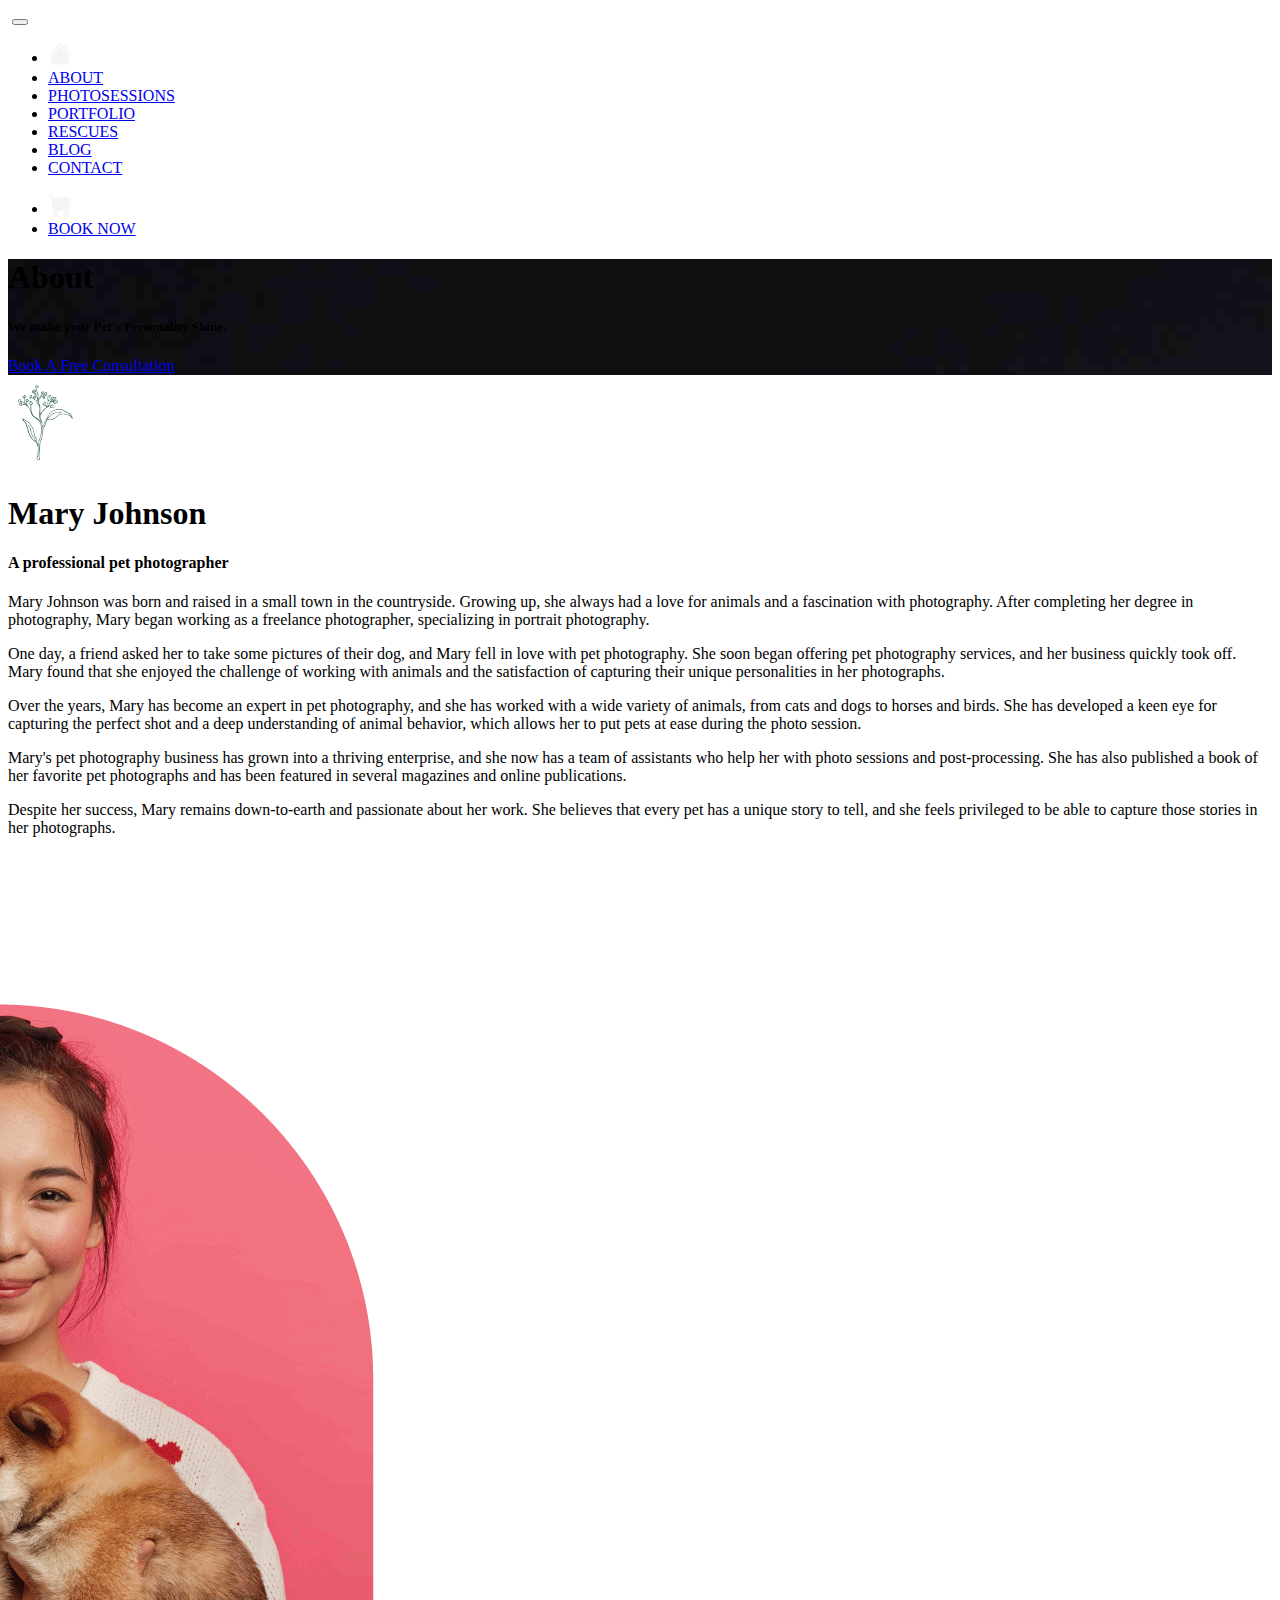
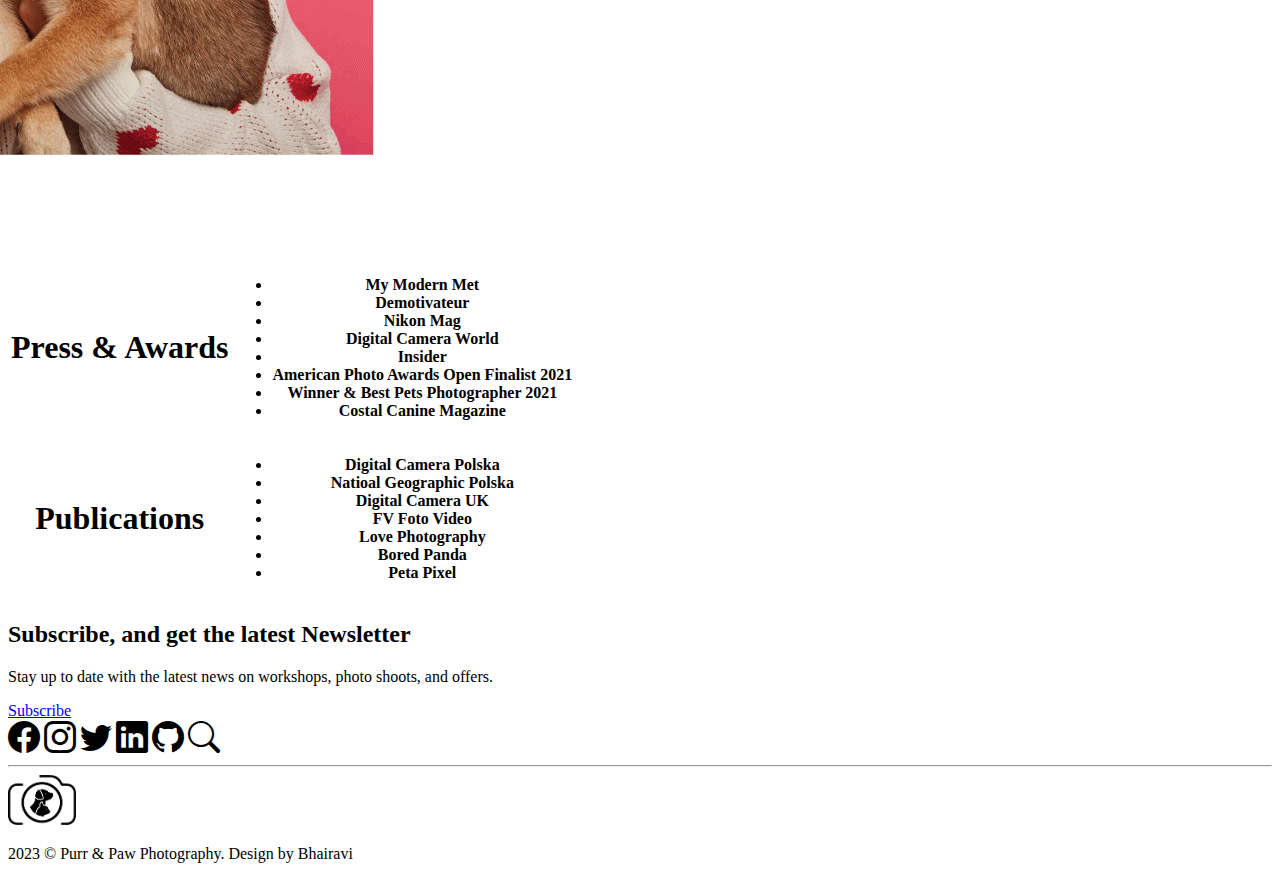
==== about.html @ 0719c006 "Added Project Files to Repository" ====
<!DOCTYPE html>
<html lang="en">
<head>
    <meta charset="UTF-8">
    <meta http-equiv="X-UA-Compatible" content="IE=edge">
    <meta name="viewport" content="width=device-width, initial-scale=1.0">
    <title>About</title>

    
	<!--Bootstrap CSS-->
    <link href="https://cdn.jsdelivr.net/npm/bootstrap@5.3.0-alpha2/dist/css/bootstrap.min.css" rel="stylesheet" integrity="sha384-aFq/bzH65dt+w6FI2ooMVUpc+21e0SRygnTpmBvdBgSdnuTN7QbdgL+OapgHtvPp" crossorigin="anonymous">
	
	
	<!--Bhairavi's CSS-->
	<link rel="stylesheet" href="./assets/css/styles.css"> 

	
	<!--Link to Bootstrap Icons-->
    <link rel="stylesheet" href="https://cdn.jsdelivr.net/npm/bootstrap-icons@1.10.3/font/bootstrap-icons.css">


	
	
</head>
<body>
	
<!--Navigation Bar-->
<nav class="navbar navbar-expand-lg fixed-top navbar-dark">
	  <div class="container px-4 justify-content-between">
		<a class="navbar-brand" href="index.html"><img src="./assets/images/icons-logo/logo-icon-name-light.png" alt="" height="50"/></a>
		<button class="navbar-toggler" type="button" data-bs-toggle="collapse" data-bs-target="#navbarNav" aria-controls="navbarNav" aria-expanded="false" aria-label="Toggle navigation">
		  <span class="navbar-toggler-icon"></span>
		</button>
		<div class="collapse navbar-collapse" id="navbarNav">
			<ul class="navbar-nav ms-auto mb-2 mb-lg-0">
			  <li class="nav-item">
				<a href="index.html" i class="bi-house-fill p-4" role="button" style="font-size: 1.5rem; color:whitesmoke;"></a>
			  </li>
			  <li class="nav-item" style="text-transform: uppercase;">
				<a class="nav-link active" aria-current="page" href="about.html">About</a>
			  </li>
			  <li class="nav-item" style="text-transform: uppercase;">
				<a class="nav-link" href="photosessions.html">Photosessions</a>
			  </li>
			  <li class="nav-item" style="text-transform: uppercase;">
				<a class="nav-link" href="portfolio.html">Portfolio</a>
			  </li>
			  <li class="nav-item" style="text-transform: uppercase;">
				<a class="nav-link" href="rescues.html">Rescues</a>
			  </li>
			  <li class="nav-item" style="text-transform: uppercase;">
				<a class="nav-link" href="blog.html">Blog</a>
			  </li>
			  <li class="nav-item" style="text-transform: uppercase;">
				<a class="nav-link" href="contact.html">Contact</a>
			  </li>
			</ul>
		  <div>
		  <ul class="navbar-nav">
			<li class="nav-item">
			  <a href="#" i class="bi-cart-fill p-4" role="button" style="font-size: 1.5rem; color:whitesmoke;"></a>
			</li>
			<li class="nav-item">
			  <a class="btn btn-success" href="contact.html" role="button" alt="" style="text-transform: uppercase;">Book Now</a>
			</li>
		  </ul>
		</div>
	</div>
	</div>
</nav> 

<!--Header Image-->
<div class="container-fluid text-center h-item"
	style="background-image: url('./assets/images/AdobeStock_420712975_cropped16_9.jpg');" >
	 <div class="d-flex justify-content-center align-items-end py-5 h-100">
		<div class="text-white">
			<h1 class="header-image-title mb-3">About</h1>
			<h5 class="header-image-subtitle mb-3">We make your Pet's Personality Shine.</h5>
			<a class="btn btn-outline-light mb-5" href="contact.html" role="button">Book A Free Consultation</a>
		</div>
      </div>
</div> 

<!--About blurb-->
<section class="container-fluid bg-info d-flex justify-content-center position-relative">
	<div class="container h-auto m-5 text-center">
		<img src="./assets/images/Wildflower.png" alt="Flower Image" style="height:75px; margin:10px">
		<h1 class="title-text">Mary Johnson </h1>
		<h4 class="subtitle-text mt-3 mb-5"> A professional pet photographer</h4>
		<p>Mary Johnson was born and raised in a small town in the countryside. Growing up, she always had a love for animals and a fascination with photography. After completing her degree in photography, Mary began working as a freelance photographer, specializing in portrait photography. </p>
		<p>One day, a friend asked her to take some pictures of their dog, and Mary fell in love with pet photography. She soon began offering pet photography services, and her business quickly took off. Mary found that she enjoyed the challenge of working with animals and the satisfaction of capturing their unique personalities in her photographs. </p>
		<p>Over the years, Mary has become an expert in pet photography, and she has worked with a wide variety of animals, from cats and dogs to horses and birds. She has developed a keen eye for capturing the perfect shot and a deep understanding of animal behavior, which allows her to put pets at ease during the photo session. </p>
		<p>Mary's pet photography business has grown into a thriving enterprise, and she now has a team of assistants who help her with photo sessions and post-processing. She has also published a book of her favorite pet photographs and has been featured in several magazines and online publications.</p>
		<p>Despite her success, Mary remains down-to-earth and passionate about her work. She believes that every pet has a unique story to tell, and she feels privileged to be able to capture those stories in her photographs.</p>
	<div class="container spacer-item"></div>
<!--Photographer Image-->
		<div class="position-absolute" style="left: 50%; bottom:-450px; margin-left:-500px;">
			<img src="./assets/images/Photographer.gif" alt="">
		</div>
	</div>
</section>

<!--Extra Space to pad the area under Photographers' Image so the Photographer Resume points can be seen-->
<div class="spacer-item"></div>

<!--Photographer Resume-->
<section class="container-fluid bg-warning d-flex justify-content-center">
<table class="container table d-flex justify-content-center m-5">
<tbody>
	<tr>
		<th class="text-end"><h1 class="title-text">Press &amp; Awards</h1></th>
		<th>
			<ul>
				<li>My Modern Met</li>
				<li>Demotivateur</li>	
				<li>Nikon Mag</li>	
				<li>Digital Camera World</li>	
				<li>Insider</li>	
				<li>American Photo Awards Open Finalist 2021</li>	
				<li>Winner &amp; Best Pets Photographer 2021</li> 
				<li>Costal Canine Magazine</li>	
			</ul>
		</th>
	</tr>
	<tr>
		<th class="text-end"><h1 class="title-text">Publications</h1></th>
		<th>
			<ul>
				<li>Digital Camera Polska</li>
				<li>Natioal Geographic Polska</li>	
				<li>Digital Camera UK</li>	
				<li>FV Foto Video</li>	
				<li>Love Photography</li>	
				<li>Bored Panda</li>	
				<li>Peta Pixel</li> 	
			</ul>
		</th>
	</tr>
</tbody>
</table>
</section>

<!--Footer-->
<footer>
	<div class="container-fluid bg-primary">
		  <div class="row justify-content-center">
			  <div class="mt-4 text-center">
					<h2 class="footer-title-text">Subscribe, and get the latest Newsletter</h2>
					<p>Stay up to date with the latest news on workshops, photo shoots, and offers.</p>
					<a class="btn btn-success" href="#" role="button" alt="" height="50">Subscribe</a>
			  </div>
		  </div>
			  <div class="row justify-content-center">
				<div class="col-lg-12 text-center">
				  <div class="p-4">
					<!-- Facebook -->
					<a href="https://www.facebook.com/" target="_blank"
					  i class="bi-facebook" style="font-size: 2rem; color:currentColor;"></a>
					<!--Instagram-->
					<a href="https://www.instagram.com/" target="_blank"
					  i class="bi-instagram" style="font-size: 2rem; color:currentColor;"></a>
					<!-- Twitter -->
					<a href="https://twitter.com/" target="_blank"
					i class="bi-twitter" style="font-size: 2rem; color:currentColor;"></a>
					<!-- Linkedin -->
					<a href="https://www.linkedin.com/" target="_blank"
					  i class="bi-linkedin" style="font-size: 2rem; color:currentColor;"></a>
					<!-- GitHub -->
					<a href="https://www.github.com/" target="_blank" 
					i class="bi-github" style="font-size: 2rem; color:currentColor;"></a>
					<a href="#" target="_blank" 
                i class="bi-search" style="font-size: 2rem; color:currentColor;"></a>
				  </div> 
				</div>
			  </div>
			  <hr class="my-2">
			  <div class="row">
				  <div class="col-lg-12 text-center">
					<a class="btn" href="index.html" role="button"><img src="./assets/images/logo-dark.png" alt="" height="50" /></a>
					<p>2023 © Purr &amp; Paw Photography. Design by Bhairavi</p>
				  </div>
			  </div>
		  </div>
</footer>


<!--Bootstrap Script-->
<script src="https://cdn.jsdelivr.net/npm/bootstrap@5.3.0-alpha2/dist/js/bootstrap.bundle.min.js" integrity="sha384-qKXV1j0HvMUeCBQ+QVp7JcfGl760yU08IQ+GpUo5hlbpg51QRiuqHAJz8+BrxE/N" crossorigin="anonymous"></script>


<!--Navigation Bar CDN link & script-->
<script src="https://cdnjs.cloudflare.com/ajax/libs/can.js/6.6.3/core.min.js" integrity="sha512-SS+LZeW7rI+McgreyW2Y/ShpWxvr92PO989kh9z5a3g5NiG95J+OrIJ8CiAkWMXtmFKfg2YnTEdm0Ufz+Xqjvg==" crossorigin="anonymous" referrerpolicy="no-referrer"></script>

<script>
	var nav =document.querySelector('nav');
	window.addEventListener ('scroll',function(){
	  if (window.pageYOffset >100)
	  {nav.classList.add ('bg-primary', 'shadow');}
	  else
	  {nav.classList.remove('bg-primary');}
	  })
</script>

</body>
</html>
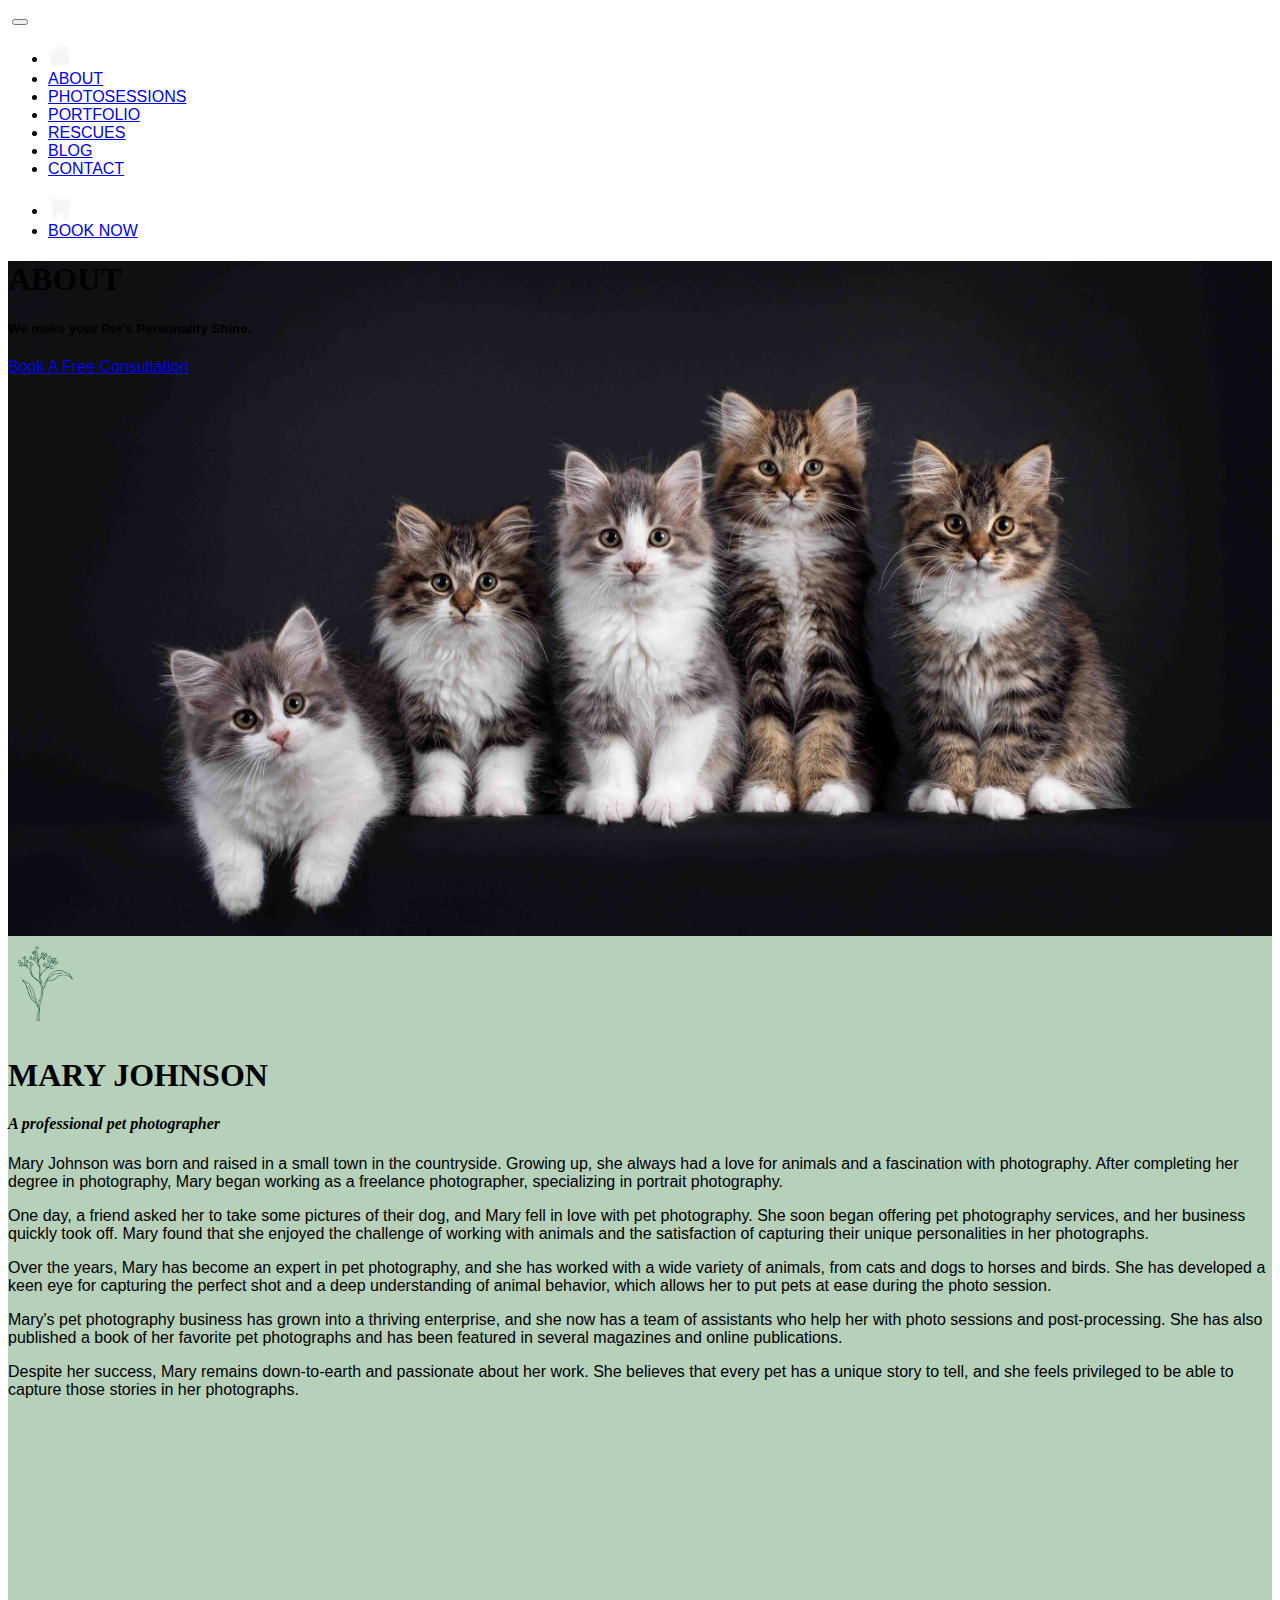
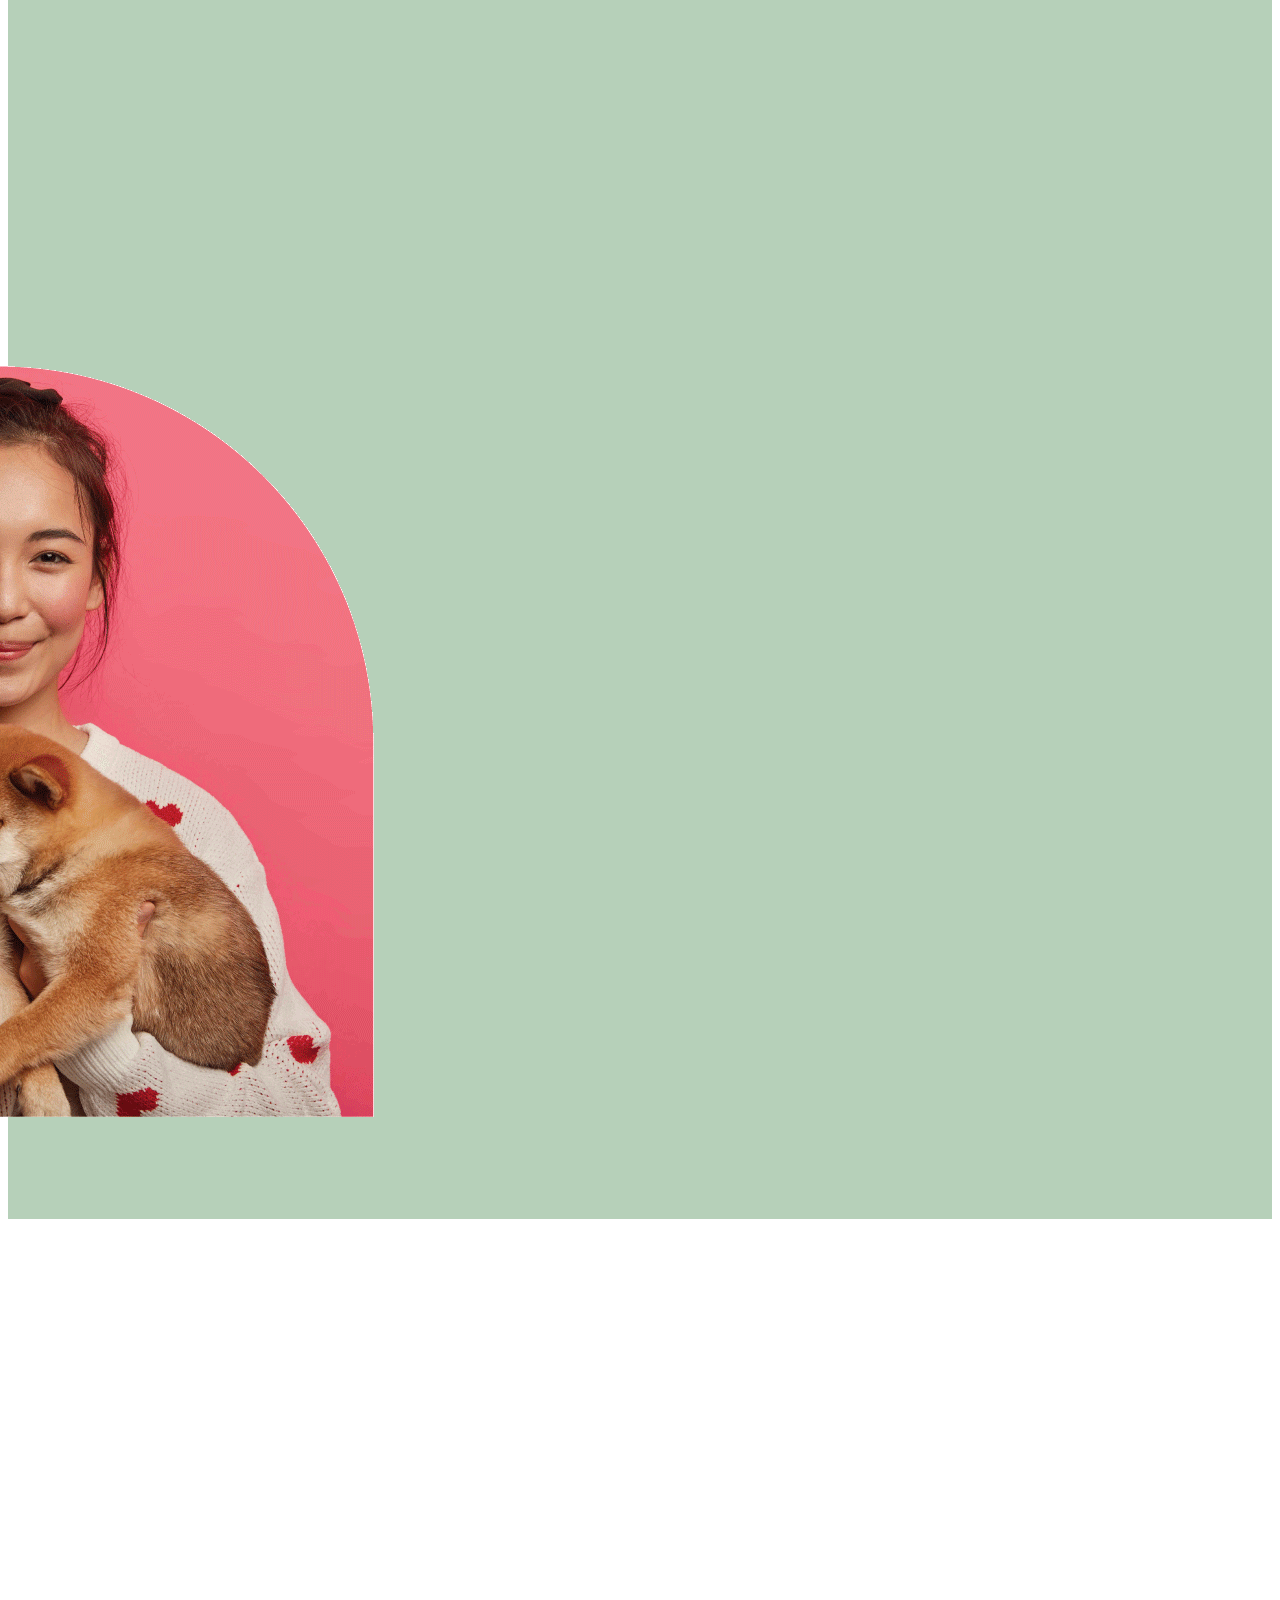
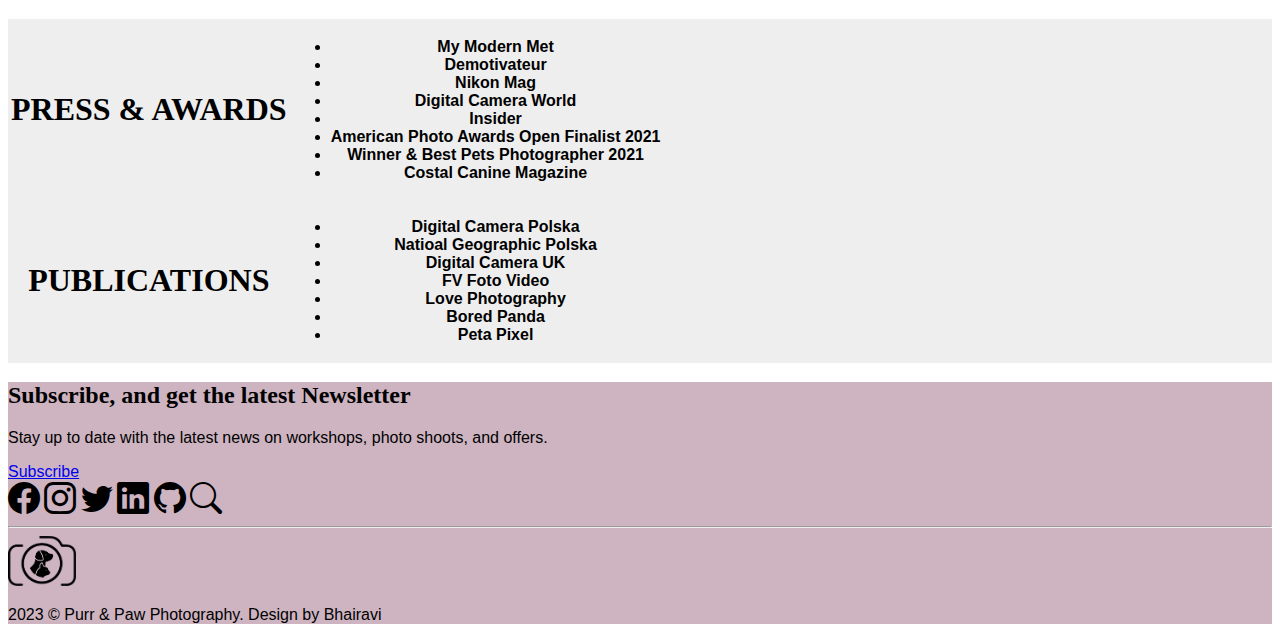
==== commit 85dce5e1: "Updated files to fix errors" ====
--- a/about.html
+++ b/about.html
@@ -110,7 +110,7 @@
 	<tr>
 		<th class="text-end"><h1 class="title-text">Press &amp; Awards</h1></th>
 		<th>
-			<ul>
+			<ul class="fw-normal">
 				<li>My Modern Met</li>
 				<li>Demotivateur</li>	
 				<li>Nikon Mag</li>	
@@ -125,7 +125,7 @@
 	<tr>
 		<th class="text-end"><h1 class="title-text">Publications</h1></th>
 		<th>
-			<ul>
+			<ul class="fw-normal">
 				<li>Digital Camera Polska</li>
 				<li>Natioal Geographic Polska</li>	
 				<li>Digital Camera UK</li>	
--- a/assets/css/styles.css
+++ b/assets/css/styles.css
@@ -0,0 +1,239 @@
+/*
+Author: Bhairavi
+Created: April 2023
+File Description: Main CSS file of Purr & Wag Pet Photography Website
+*/
+
+/*Change Bootstrap 5's Colors*/
+:root { 
+  --bs-bg-opacity: 1 !important;
+  --bs-primary-rgb:206, 180, 193 !important;         /* #ceb4c1 */
+  --bs-success-rgb: 121, 133, 122 !important;       /* #79857A */
+  --bs-info-rgb: 182, 208, 185 !important;           /* B6D0B9 */
+  --bs-warning-rgb: 238, 238, 238 !important;       /* #EEEEEE */
+  --bs-body-bg-rgb: 238, 238, 238 !important;       /* #EEEEEE */
+   
+
+  --bs-bg-primary: #ceb4c1 !important;
+  --bs-bg-success:  #79857A !important;
+  --bs-bg-info: #B6D0B9 !important;
+  --bs-bg-warning: #EEEEEE !important;
+  --bs-body-bg: #EEEEEE !important;
+}
+
+
+.bg-primary {
+  background-color: rgba(var(--bs-primary-rgb), var(--bs-bg-opacity)) !important;
+}
+
+.bg-success {
+  background-color: rgba(var(--bs-success-rgb), var(--bs-bg-opacity)) !important;
+}
+
+.bg-info {
+  background-color: rgba(var(--bs-info-rgb), var(--bs-bg-opacity)) !important;
+}
+
+.bg-warning {
+  background-color: rgba(var(--bs-warning-rgb), var(--bs-bg-opacity)) !important;
+}
+
+/* Change Bootstrap's Button Color for bg-success */
+.btn-success {
+  --bs-btn-color: #fff;
+  --bs-btn-bg: #79857A;
+  --bs-btn-border-color: #79857A;
+  --bs-btn-hover-color: #fff;
+  --bs-btn-hover-bg: #879688;
+  --bs-btn-hover-border-color: #6d7a6e;
+  --bs-btn-focus-shadow-rgb: 60, 153, 110;
+  --bs-btn-active-color: #fff;
+  --bs-btn-active-bg: #6d7a6e;
+  --bs-btn-active-border-color: #7f8d81;
+  --bs-btn-active-shadow: inset 0 3px 5px rgba(0, 0, 0, 0.125);
+  --bs-btn-disabled-color: #fff;
+  --bs-btn-disabled-bg: #79857A;
+  --bs-btn-disabled-border-color: #79857A;
+}
+
+
+.btn-info {
+  --bs-btn-color: #000;
+  --bs-btn-bg: #B6D0B9;
+  --bs-btn-border-color: #B6D0B9;
+  --bs-btn-hover-color: #000;
+  --bs-btn-hover-bg: #cbe9d5;
+  --bs-btn-hover-border-color: #bedbb9;
+  --bs-btn-focus-shadow-rgb: 11, 172, 204;
+  --bs-btn-active-color: #000;
+  --bs-btn-active-bg: #d5eddd;
+  --bs-btn-active-border-color: #bedbb91;
+  --bs-btn-active-shadow: inset 0 3px 5px rgba(0, 0, 0, 0.125);
+  --bs-btn-disabled-color: #000;
+  --bs-btn-disabled-bg: #B6D0B9;
+  --bs-btn-disabled-border-color: #B6D0B9;
+}
+
+/*Change Bootstrap 5's default Table-Color */
+.table-success {
+  --bs-table-color: #000;
+  --bs-table-bg: #b6d0b9;
+  --bs-table-border-color: #bcd0c7;
+  --bs-table-striped-bg: #79857A;
+  --bs-table-striped-color: #000;
+  --bs-table-active-bg: #bcd0c7;
+  --bs-table-active-color: #000;
+  --bs-table-hover-bg:#818782;
+  --bs-table-hover-color: #000;
+  color: var(--bs-table-color);
+  border-color: var(--bs-table-border-color);
+}
+
+/*Import Cormorant Garmond Light 300 Regular & Italic, Lato 400 Regular & Italic, Lato 700 Bold & Italic Google Fonts
+CDN links are in HTML files
+font-family: 'Cormorant Garamond', serif;
+font-family: 'Lato', sans-serif;
+*/
+@import url('https://fonts.googleapis.com/css2?family=Cormorant+Garamond:ital,wght@0,300;0,400;0,500;1,300;1,400;1,500&family=Lato:ital,wght@0,400;0,700;1,400;1,700&display=swap');
+
+/*Change Bootstrap 5's default body font family and font-size*/
+:root {
+  --bs-font-sans-serif: 'Lato', sans-serif !important;
+  --bs-body-font-size: 1rem !important;
+}
+
+body {
+	font-family: 'Lato', sans-serif;
+}
+
+.h1,
+.h2,
+.h3,
+.h4,
+.h5,
+.h6,
+h1,
+h2,
+h3,
+h4,
+h5,
+h6 {
+  font-family: 'Cormorant Garamond', serif;
+}
+
+
+/*Font Stylings*/
+.title-text {
+  font-family: 'Cormorant Garamond', serif !important;
+  text-transform: uppercase !important;
+}
+
+.subtitle-text {
+  font-family: 'Cormorant Garamond', serif !important;
+  font-style: italic !important;
+}
+
+.nav-text {
+  font-family: 'lato', sans-serif !important;
+  text-transform: uppercase !important;
+}
+
+.header-image-title {
+  font-family: 'Cormorant Garamond', serif !important;
+  font-weight: bolder !important;
+  text-transform: uppercase !important;
+}
+
+.header-image-subtitle {
+  font-family: 'lato', sans-serif !important;
+}
+
+.footer-title-text {
+  font-family: 'Cormorant Garamond', serif !important;
+}
+
+.carousel-image-title {
+  font-family: 'Cormorant Garamond', serif !important;
+  font-weight: bolder;
+}
+
+.carousel-image-subtitle {
+  font-family: 'lato', sans-serif !important;
+}
+
+
+/*Carousel Image Holder Size*/
+.c-item {
+  height: 100vh;
+  /*display: flex;*/
+  flex-direction: column;
+  justify-content: center;
+}
+
+/*Carousel Image Size*/
+.c-image {
+  height: 100%;
+  object-fit: cover; 
+  filter: brightness (0.9);
+}
+
+/*Header Item Holder Size*/
+.h-item {
+  height: 75vh;
+  position: relative;
+  background-size: cover;
+  background-position: center;
+  background-repeat: no-repeat;
+}
+
+.h-image {
+  position:relative;
+  background-repeat:no-repeat;
+  background-size:cover;
+  background-position: center;
+}
+
+
+/*Provide Extra Space between sections - just a filler*/
+.spacer-item {
+  height: 400px;
+}
+
+
+/* Provide min. height for the section blurbs container */
+.intro-item {
+  min-height: 20vh;
+}
+
+
+/* Style image thumbnails in sortable table */
+.img-thumbnail {
+  padding: 0;
+  border: 0;
+  width: 125px;
+  height: auto; 
+}
+
+/* Table Sort Arrows - CSS and JS code from https://codepen.io/jtrumbull/pen/yNwMQr*/
+th.sortable {
+  position: relative;
+  cursor: pointer;
+}
+
+th.sortable::after {
+  font-family: FontAwesome;
+  content: "\f0dc";
+  color: #999;
+}
+
+th.sortable.asc::after {
+  content: "\f0d8";
+}
+
+th.sortable.desc::after {
+  content: "\f0d7";
+}
+
+th.sortable:hover::after {
+  color: #333;
+}
